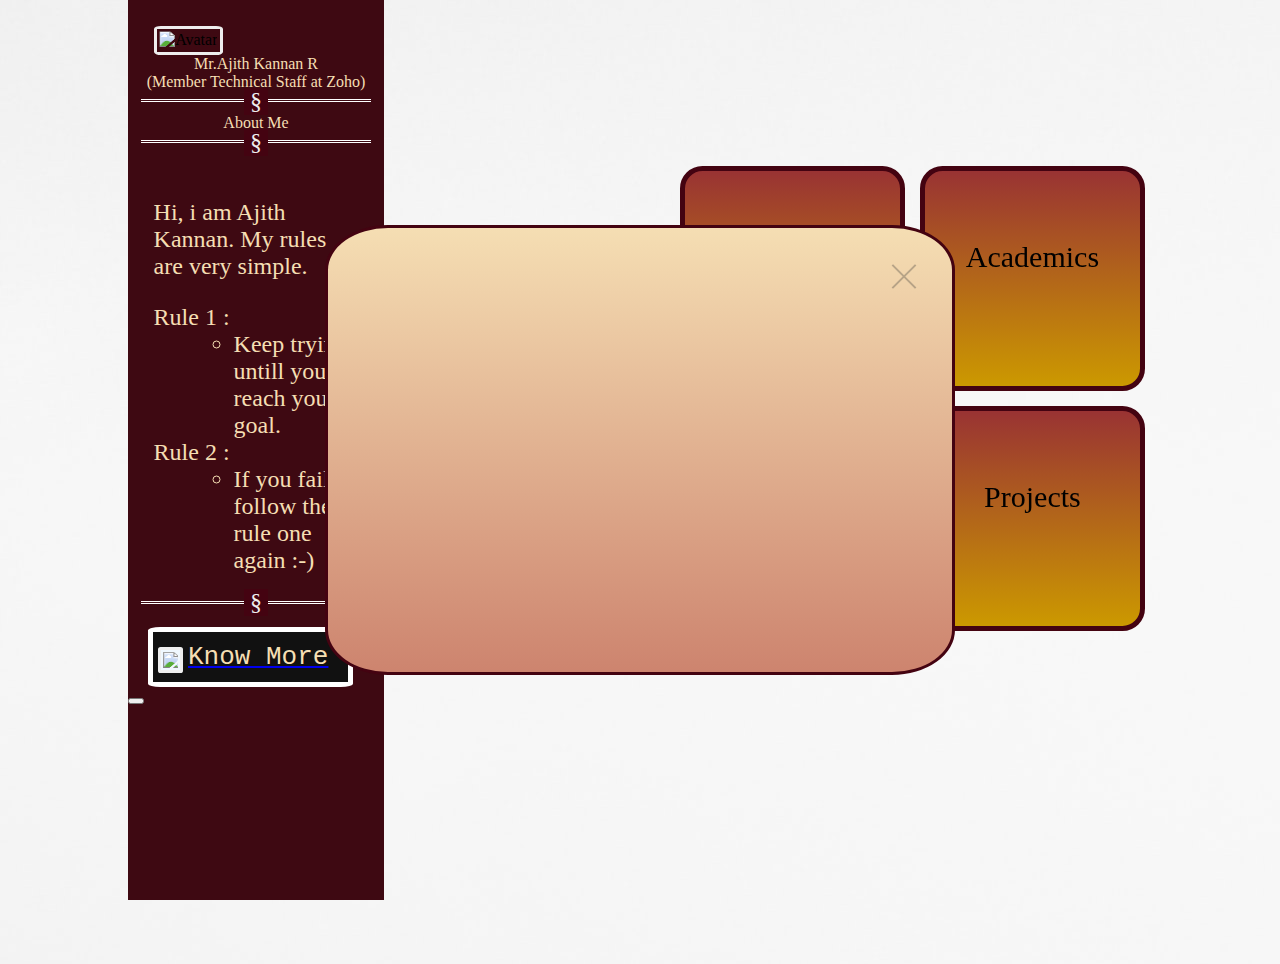
==== html/index.html @ 88a29c52 "Padding over UI Revamped" ====
<!DOCTYPE html>
<html lang="en">
<head>
    <meta charset="UTF-8">
    <meta name="viewport" content="width=device-width, initial-scale=1.0">
    <meta http-equiv="X-UA-Compatible" content="ie=edge">
    <title>Document</title>
    <!-- <link rel="stylesheet" href="https://fonts.googleapis.com/css?family=Tangerine"> -->
    <link rel="stylesheet" href="../css/mystyle.css">
    <script src="../js/myscript.js" type="text/javascript" ></script>
</head>

<body onload="closeViewModals();" class="b">
    <div style="min-height:100vh">
        
        <div name="about" id="about">
            
            <div name="imageDiv" id="imageDiv" onclick="showModalImage();">
                <img src="../image/IMG_20180621_090150153_HDR.jpg" width='80%'; alt="Avatar">
            </div>
			<div class="aboutMe">
				Mr.Ajith Kannan R
            </div>
			<div class="aboutMe">
				(Member Technical Staff at Zoho)
            </div>
            <div>
                <hr>
            </div>
            <div class="aboutMe">
            About Me
            </div>
            <div>
                <hr>
            </div>
            <div class="description">
                <br>
                Hi, i am Ajith Kannan. My rules are very simple.
                <dl>
                    <dt>
                        Rule 1 :
                    </dt>
                    <dd>
                        <ul>
                            <li>Keep trying untill you reach your goal.</li>
                        </ul>
                    </dd>
                    <dt>
                        Rule 2 :
                    </dt>
                    <dd>
                        <ul>
                            <li>If you failed, follow the rule one again :-)</li>
                        </ul>
                    </dd>
                </dl>
            </div>
            <div>
                <hr>
            </div>
            <a href="about.html">
            <div class="knowmore" >
                <img  class="knowmore-img" src="../image/knowmore.png" width="25px;">
                <div class="knowmore-txt" >
                    Know More
                </div>
            </div>
            <a href="form.html"><button type="button"></button></a>
        </a>
        </div>
        <div name="content" id="content">
            <table class="modal_table" cellpadding="5" cellspacing="5" >
                <tr>
                    <td>
                        <div class="modal" onclick="showProfile();">
                            <div class="modal-text">
                                Profile
                            </div>
                        </div> 
                    </td>
                    <td>
                        <div class="modal" onclick="showAcademics();">
                            <div class="modal-text">
                                Academics
                            </div>
                        </div> 
                    </td>
                </tr>
                <tr>
                    <td>
                        <div class="modal" onclick="showAcheivements();">
                            <div class="modal-text">
                                Acheivements
                            </div>
                        </div> 
                    </td>
                    <td>
                        <div class="modal" onclick="showProjects();">
                            <div class="modal-text">
                                Projects
                            </div>
                        </div> 
                    </td>
                </tr>
            </table>
        </div>   
        <div class="modal-view" name="modal_view_tag" id="modal_view_tag">
                <div class="close"  onclick="closeViewModals();">
                </div>
                <div name="modal-content" id="modal-content">
                </div>
         </div>
    </div>
</body>

</html>
---- css/mystyle.css ----
/* @import url('https://fonts.googleapis.com/css?family=Tangerine'); */
@font-face {
    font-family: 'Tangerine';
    font-style: normal;
    font-weight: 400;
    src: local('Tangerine Regular'), local('Tangerine-Regular'), url(https://fonts.gstatic.com/s/tangerine/v9/IurY6Y5j_oScZZow4VOxCZZMprNA4A.woff2) format('woff2');
    unicode-range: U+0000-00FF, U+0131, U+0152-0153, U+02BB-02BC, U+02C6, U+02DA, U+02DC, U+2000-206F, U+2074, U+20AC, U+2122, U+2191, U+2193, U+2212, U+2215, U+FEFF, U+FFFD;
  }
*{
    box-sizing: border-box;
}
html,body{
    height:100%;
   padding: 5%;
   width:100%;
}
body.b
{
    margin-left: 10%;
    margin-right: 10%;
    margin-top: 0%;
    margin-bottom:0%;
    padding:0%;
    background-image: url(../image/White-Background-HD-Images.jpg);
}
#content
{
    position: relative;
    left:25%;
    width:80%;
    height: 80vh;
    background-image: url("../image/Light-Brown-Backgrounds.jpg");
    min-height:100vh;
    overflow: scroll;
   
}
#about
{   
    position: fixed;
    top:0;
    bottom:0;
    left:10%;
    right:0;
   
    min-height: 100vh;
    width: 20%;
    background-color: #3e0912;
    
}
img {
    padding: 1%;
    border-radius: 10%;
    margin-left: 10%;
    margin-top: 10%;
    border: solid #eeeeee;
}
#imageDiv:hover img 
{
        filter: drop-shadow(0 0 20px wheat);
}
hr {
    width:90%;
    position: relative;
    top: 0.7px;
    overflow: visible;
    padding: 2px;
    border: none;
    border-top: medium double #ffffff;
    color: #eeeeee;
    text-align: center;
    height: 7px;
}
hr::after {
    content: "§";
    display: inline-block;
    position: relative;
    top: -0.7em;
    font-size: 1.5em;
    padding: 0 0.25em;
    background: #440311;
}
 .aboutMe{
  font-family: cursive;
  text-align: center;
  color: wheat;
  font-size: 1 em;
  padding: 0%;
} 
.modal
{
    border : 5px solid #440311;
    height: 25vh;
    width:25vh;
    border-radius: 10%;
    padding: 5%;
    background: linear-gradient(to bottom, #993333 0%, #cc9900 100%);
}
.modal:hover
{
    box-shadow: 0px 0px 25px #000000 ;
}
.modal-text
{
    font-family: cursive;
    margin-top: 30%;
    text-align: center;
    font-size: 30px;
}
.modal-view
{
    position: absolute;
    top: 0;
    bottom: 0;
    left: 0;
    right: 0;
    margin: auto;
    height:50vh;
    width:70vh;
    background: linear-gradient(to bottom, wheat 0%, brown 200%);
    border-style: solid;
    padding: 5%;
    border-radius: 10%;
    color: #440311 ;
    font-size: 20px;
}
.close {
    position: absolute;
    right: 32px;
    top: 32px;
    width: 32px;
    height: 32px;
    opacity: 0.3;
  }
  .close:hover {
    opacity: 1;
  }
  .close:before, .close:after {
    position: absolute;
    left: 15px;
    content: ' ';
    height: 33px;
    width: 2px;
    background-color: #333;
  }
  .close:before {
    transform: rotate(45deg);
  }
  .close:after {
    transform: rotate(-45deg);
  }
  .modal_table
  {
      margin-left: 22%;
      margin-top: 10%; 
  }
  li
  {
      list-style: circle;
  }
  .description
  {
      font-size: 1.5em;
      color: wheat;
      margin: 10%;
      font-family: 'Tangerine',cursive;
  }

b
{
    font-size: 20px;
}
.tooltip-top , .tooltip-bottom , .tooltip-left, .tooltip-right
{
    position: relative;
}
.tooltip-top::before , .tooltip-bottom::before , .tooltip-left::before , .tooltip-right::before ,.tooltip-top::after , .tooltip-bottom::after , .tooltip-left::after , .tooltip-right::after
{
    position: absolute;
    background-color: #3e0912; 
    color: wheat;
}
.tooltip-top:hover::before
{
    content: attr(data-title);
    top:-120%;
    bottom: 120%;
    left: 10%;
    right: 0px; 
} 
    .tooltip-top:hover::after
{
    content: "";
    border-top: 8px solid #111111;
    border-left: 8px solid transparent;
    border-right: 8px solid transparent;
    border-bottom: 8px solid transparent;
    background-color: transparent;
    top:-20%;
    bottom: 20%;
    left:50%;
}

.tooltip-bottom:hover::before
{
    content: attr(data-title);
    top:120%;
    bottom: -120%;
    left: 10%;
    right: 0px;
}
.tooltip-bottom:hover::after
{
    content: "";
    border-top: 8px solid transparent;
    border-left: 8px solid transparent;
    border-right: 8px solid transparent;
    border-bottom: 8px solid #111111;
    background-color: transparent;
    bottom: -20%;
    top:20%;
    left:50%;
}
.tooltip-left:hover::before
{
    content: attr(data-title);
    top:0px;
    bottom: 10%;
    left: -110%;
    right: 110%;
}
.tooltip-left:hover::after
{
    content: "";
    border-top: 8px solid transparent;
    border-left: 8px solid #111111;
    border-right: 8px solid transparent;
    border-bottom: 8px solid transparent;
    background-color: transparent;
    left:-10%;
    right:10%;
    top:10%;
    
}
.tooltip-right:hover::before
{
    content: attr(data-title);
    top:10%;
    bottom: 0px;
    left: 110%;
    right: -110%;
}
.tooltip-right:hover::after
{
    content: "";
    border-top: 8px solid transparent;
    border-left: 8px solid transparent;
    border-right: 8px solid #111111;
    border-bottom: 8px solid transparent;
    background-color: transparent;
    right: -10%;
    left:10%;
    top:15%;
    
}

.knowmore {
    color: wheat;
    font-size: 2em;
    font-family: monospace;
    border: 5px solid white;
    border-radius: 6%;
    padding: 10px 0;
    width: 80%;
    background-color: #111111;
    margin: 20px 0 0 20px;
}
.knowmore:hover
{
    box-shadow: 0px 0px 25px #de7171 ;
}
.knowmore-img
{
    background-color:aliceblue;
    float: left;
    margin: 5px;
}
.rect-text {
    position: relative;
    border: 5px solid black;
    min-height: 20%;
    top: 5%;
    left: 10%;
    border-radius: 5%;
    padding-left: 10%;
    padding-top: 2%;
    max-width: 80%;
    box-shadow: 0px 0px 25px #000000;
}
.rect-smilie {
    position: absolute;
    border: 5px solid black;
    width: 20%;
    height: 70%;
    top: -20%;
    left: -6%;
    background-image: url(https://t4.ftcdn.net/jpg/01/69/35/23/240_F_169352390_BIqHe9sWR33ULPNkIuPdyqWM4lMuxC8z.jpg);
    background-size: 100%;
    border-radius: 15%;
    box-shadow: 0px 0px 25px #000000;
}
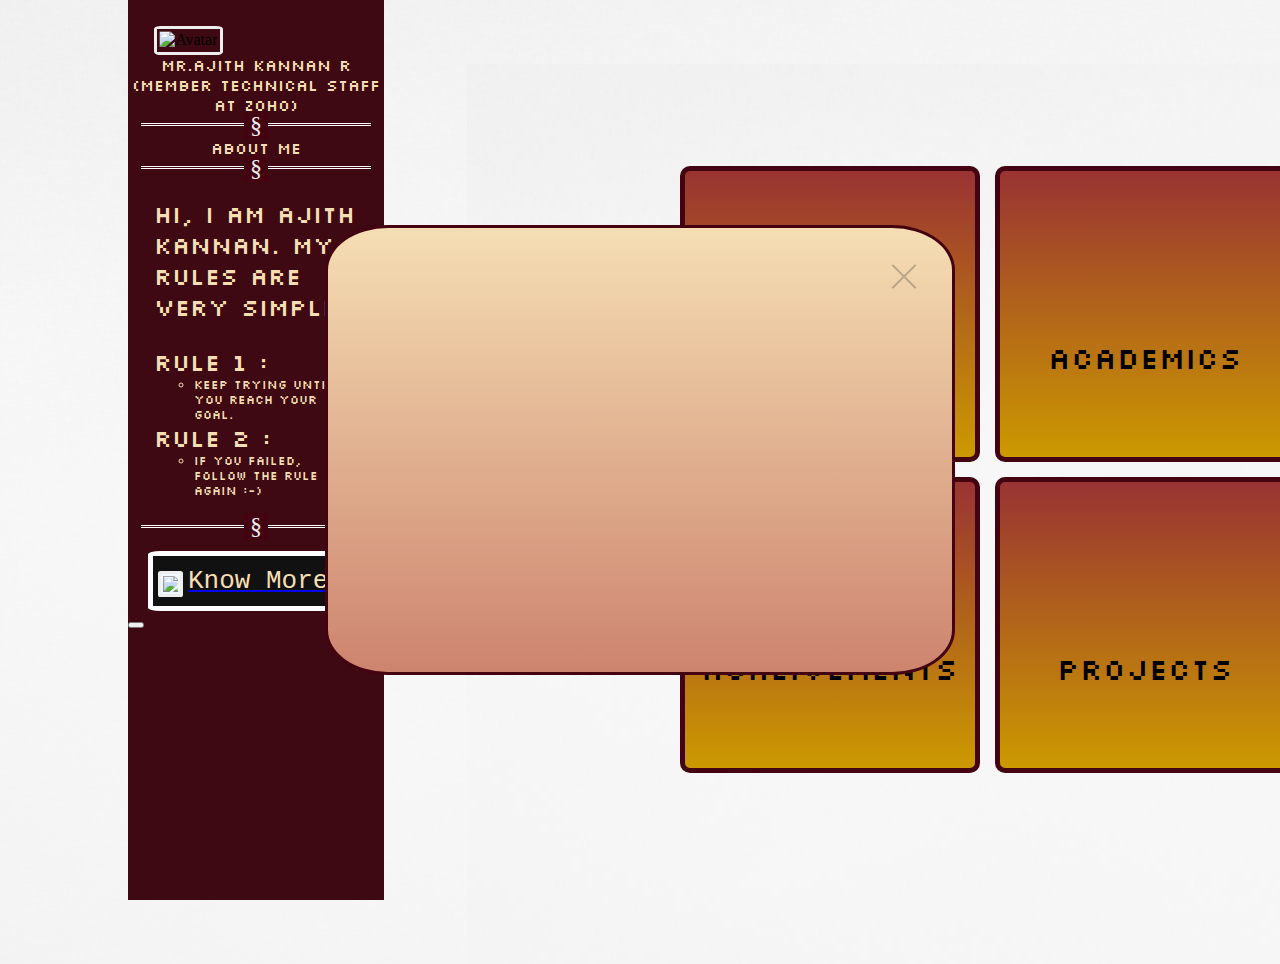
==== commit dbf18093: "Change font" ====
--- a/html/index.html
+++ b/html/index.html
@@ -6,6 +6,11 @@
     <meta http-equiv="X-UA-Compatible" content="ie=edge">
     <title>Document</title>
     <!-- <link rel="stylesheet" href="https://fonts.googleapis.com/css?family=Tangerine"> -->
+
+    <link rel="preconnect" href="https://fonts.googleapis.com">
+    <link rel="preconnect" href="https://fonts.gstatic.com" crossorigin>
+    <link href="https://fonts.googleapis.com/css2?family=Silkscreen&display=swap" rel="stylesheet">
+
     <link rel="stylesheet" href="../css/mystyle.css">
     <script src="../js/myscript.js" type="text/javascript" ></script>
 </head>
@@ -34,7 +39,6 @@
                 <hr>
             </div>
             <div class="description">
-                <br>
                 Hi, i am Ajith Kannan. My rules are very simple.
                 <dl>
                     <dt>
--- a/css/mystyle.css
+++ b/css/mystyle.css
@@ -29,7 +29,7 @@
     left:25%;
     width:80%;
     height: 80vh;
-    background-image: url("../image/Light-Brown-Backgrounds.jpg");
+    background-image: url("../image/White-Background-HD-Images.jpg");
     min-height:100vh;
     overflow: scroll;
    
@@ -47,6 +47,10 @@
     background-color: #3e0912;
     
 }
+dd {
+  margin-inline-start: 0;
+  font-size: 12px;
+}
 img {
     padding: 1%;
     border-radius: 10%;
@@ -80,7 +84,7 @@
     background: #440311;
 }
  .aboutMe{
-  font-family: cursive;
+  font-family: 'Silkscreen', cursive;
   text-align: center;
   color: wheat;
   font-size: 1 em;
@@ -88,12 +92,11 @@
 } 
 .modal
 {
-    border : 5px solid #440311;
-    height: 25vh;
-    width:25vh;
-    border-radius: 10%;
-    padding: 5%;
-    background: linear-gradient(to bottom, #993333 0%, #cc9900 100%);
+  border : 5px solid #440311;
+  width: 300px;
+  border-radius: 10px;
+  padding: 80px 0;
+  background: linear-gradient(to bottom, #993333 0%, #cc9900 100%);
 }
 .modal:hover
 {
@@ -101,7 +104,7 @@
 }
 .modal-text
 {
-    font-family: cursive;
+    font-family: 'Silkscreen', cursive;
     margin-top: 30%;
     text-align: center;
     font-size: 30px;
@@ -162,7 +165,7 @@
       font-size: 1.5em;
       color: wheat;
       margin: 10%;
-      font-family: 'Tangerine',cursive;
+      font-family: 'Silkscreen', cursive;
   }
 
 b
